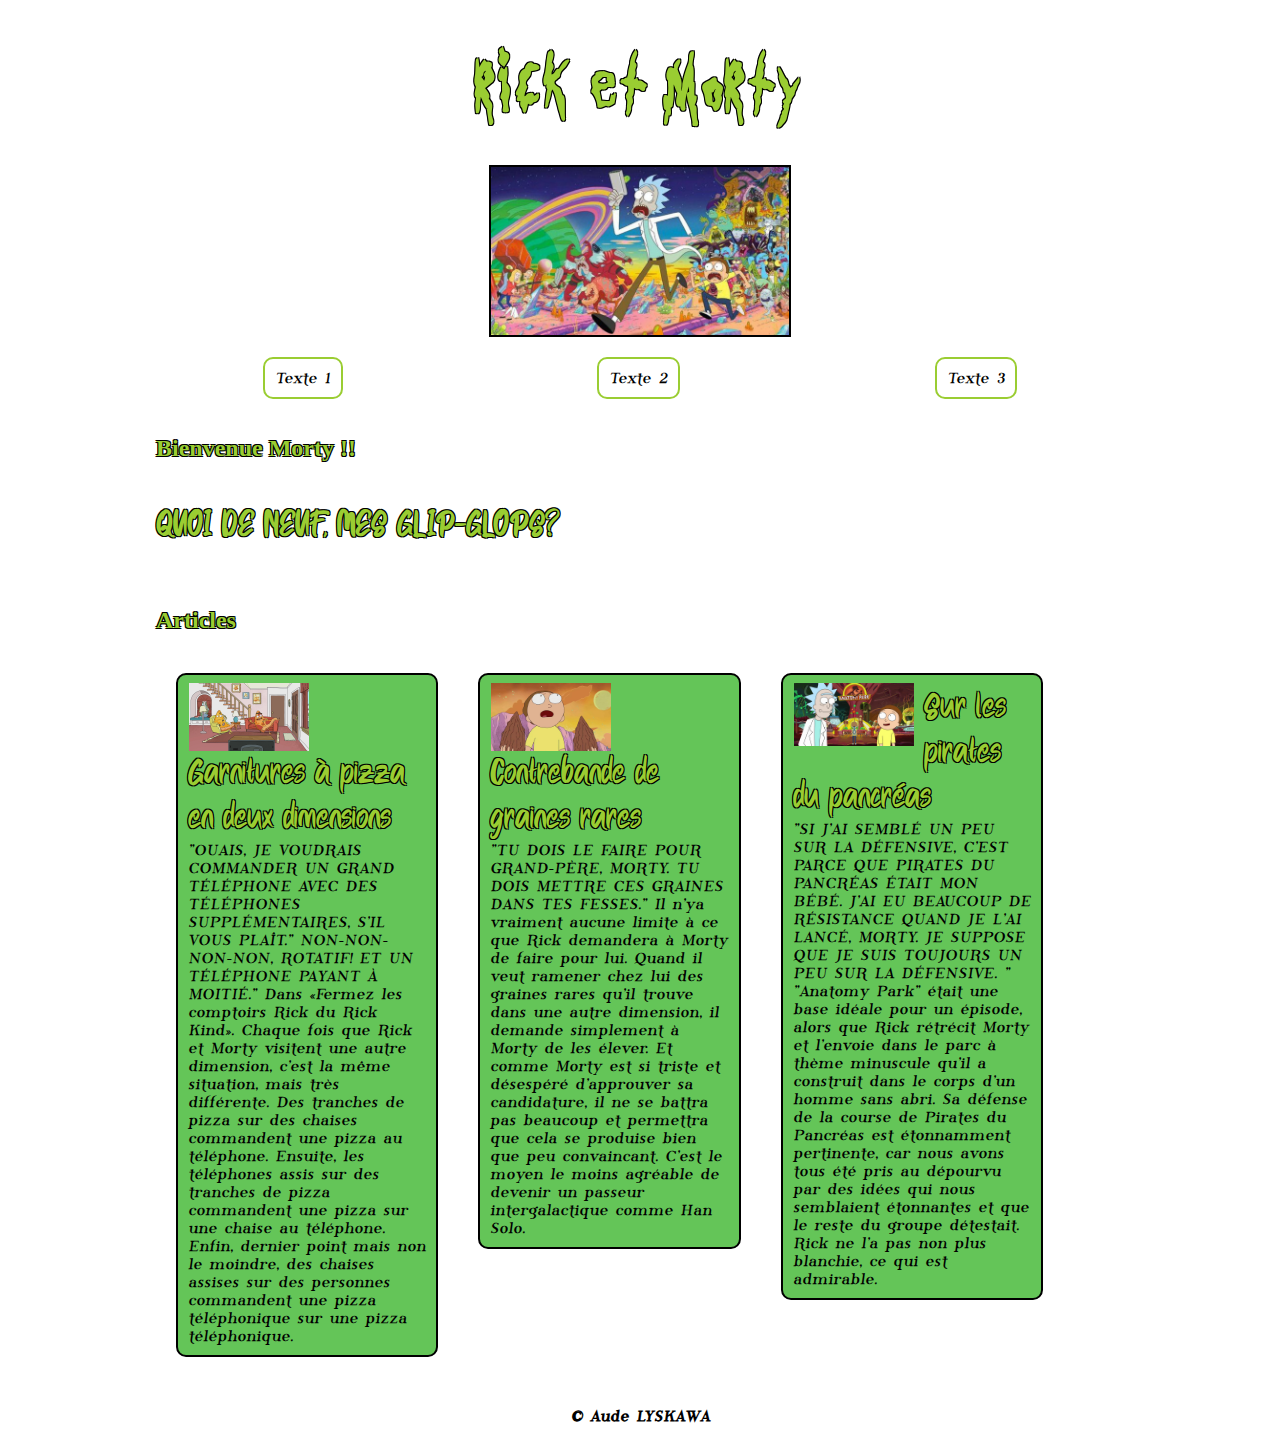
==== exercice/grille.html @ 8ed14e33 "Final commit" ====
<!DOCTYPE html>
<html lang="fr">
<head>
  <meta charset="UTF-8">
  <meta name="viewport" content="width=device-width, initial-scale=1.0">
  <link rel="stylesheet" href="../css/grille.css">
  <link rel="stylesheet" href="../css/stylegrille.css">
  <title>Grille</title>
</head>
<body>
    <!-----------------------Burger menu visible en mobile--------------------------->
    <div class="container container-fluid">
        <div class="row" id="burgermenu">
            <div class="col-sm-12" id="burgermenu-img">
                <img src="../img/portailmenu.png" alt="portail">
                <ul id="burgermenu-nav" > 
                    <li>Texte 1</li>
                    <li>Texte 2</li>
                    <li>Texte 3</li>
                </ul>
            </div>
        </div>
    <!-----------------------Menu--------------------------->
    <div class="row" id="header">
      <div class="col-sm-12">
        <h1>Rick et Morty</h1>
        <img src="../img/rick_and_morty.jpg" alt="Rick">
      </div>
    </div>
    <div class="row" id="menuderoulant">
      <ul>
        <li>Texte 1</li>
        <li>Texte 2</li>
        <li>Texte 3</li>
      </ul>
    </div>
    <!----------------------- TITLE --------------------------->
    <div class="row" id="title">
      <div class="col-sm-12">
        <h2>Bienvenue Morty !!</h2>
          <p>
            QUOI DE NEUF, MES GLIP-GLOPS?
          </p>
      </div>
    </div>

    <!----------------------- ARTICLE --------------------------->
    <div class="row" id="articles">
      <h2>Articles</h2>
        <div class="col-sm-12 col-md-6 col-lg-4" >
          <div class="row article">
            <img src="../img/Pizza_Dimension.png" alt="Rick">
            <p> <span>Garnitures à pizza en deux dimensions</span> <br>

               "OUAIS, JE VOUDRAIS COMMANDER UN GRAND TÉLÉPHONE AVEC DES TÉLÉPHONES SUPPLÉMENTAIRES, S'IL VOUS PLAÎT." NON-NON-NON-NON, ROTATIF! ET UN TÉLÉPHONE PAYANT À MOITIÉ."

               Dans «Fermez les comptoirs Rick du Rick Kind». Chaque fois que Rick et Morty  visitent une autre dimension, c’est la même situation, mais très différente. Des tranches de pizza sur des chaises commandent une pizza au téléphone. Ensuite, les téléphones assis sur des tranches de pizza commandent une pizza sur une chaise au téléphone. Enfin, dernier point mais non le moindre, des chaises assises sur des personnes commandent une pizza téléphonique sur une pizza téléphonique.</p>
          </div>
        </div>
  
        <div class="col-sm-12 col-md-6 col-lg-4" >
          <div class="row article">
            <img src="../img/morty_graine.jpg" alt="Rick">
            <p> <span> Contrebande de graines rares</span> <br>

               "TU DOIS LE FAIRE POUR GRAND-PÈRE, MORTY. TU DOIS METTRE CES GRAINES DANS TES FESSES."

               Il n’ya vraiment aucune limite à ce que Rick demandera à Morty de faire pour lui. Quand il veut ramener chez lui des graines rares qu'il trouve dans une autre dimension, il demande simplement à Morty de les élever. Et comme Morty est si triste et désespéré d’approuver sa candidature, il ne se battra pas beaucoup et permettra que cela se produise bien que peu convaincant. C’est le moyen le moins agréable de devenir un passeur intergalactique comme Han Solo.</p>
          </div>
        </div>
        <div class="col-sm-12 col-md-6 col-lg-4 centrer" >
          <div class="row article">
            <img src="../img/anatomy_park.jpg" alt="Rick">
            <p><span> Sur les pirates du pancréas</span> <br>

               "SI J’AI SEMBLÉ UN PEU SUR LA DÉFENSIVE, C’EST PARCE QUE PIRATES DU PANCRÉAS ÉTAIT MON BÉBÉ. J'AI EU BEAUCOUP DE RÉSISTANCE QUAND JE L'AI LANCÉ, MORTY. JE SUPPOSE QUE JE SUIS TOUJOURS UN PEU SUR LA DÉFENSIVE. "

               "Anatomy Park" était une base idéale pour un épisode, alors que Rick rétrécit Morty et l’envoie dans le parc à thème minuscule qu’il a construit dans le corps d’un homme sans abri. Sa défense de la course de Pirates du Pancréas est étonnamment pertinente, car nous avons tous été pris au dépourvu par des idées qui nous semblaient étonnantes et que le reste du groupe détestait. Rick ne l’a pas non plus blanchie, ce qui est admirable.</p>
          </div>
        </div>
    </div>

    <!----------------------- FOOTER --------------------------->
    <div class="row" id="footer">
      <div class="col-sm-12">
        &copy; Aude LYSKAWA
      </div>
    </div>
  </div>
</body>
</html>
---- css/grille.css ----
html, body {
  width: 100%;
  margin: 0;
  padding: 0;
  box-sizing: border-box;
}

*, *::before, *::after {
  box-sizing: inherit;
}

/* ------------------------- ECRAN SMALL -------------------------*/
.container {
  width: 100%;
}

.container-fluid {
  width: 100%;
}

.row {
  width: 100%;
}

.row > div {
  float: left;
}

.row::after {
  clear: both;
  content: '';
  display: table;
}

.col-sm-1 {
  width: calc(100%/12);
}

.col-sm-2 {
  width: calc(200%/12);
}

.col-sm-3 {
  width: calc(300%/12);
}

.col-sm-4 {
  width: calc(400%/12);
}

.col-sm-5 {
  width: calc(500%/12);
}

.col-sm-6 {
  width: calc(600%/12);
}

.col-sm-7 {
  width: calc(700%/12);
}

.col-sm-8 {
  width: calc(800%/12);
}

.col-sm-9 {
  width: calc(900%/12);
}

.col-sm-10 {
  width: calc(1000%/12);
}

.col-sm-11 {
  width: calc(1100%/12);
}

.col-sm-12 {
  width: calc(1200%/12);  
}


/* ------------------------- ECRAN MEDIUM -------------------------*/
@media screen and (min-width: 900px) {
  .container-fluid {
    width: 90%;
    margin: 0 auto;
  }

  .col-md-1 {
    width: calc(100%/12);
  }

  .col-md-2 {
    width: calc(200%/12);
  }

  .col-md-3 {
    width: calc(300%/12);
  }

  .col-md-4 {
    width: calc(400%/12);
  }

  .col-md-5 {
    width: calc(500%/12);
  }

  .col-md-6 {
    width: calc(600%/12);
  }

  .col-md-7 {
    width: calc(700%/12);
  }

  .col-md-8 {
    width: calc(800%/12);
  }

  .col-md-9 {
    width: calc(900%/12);
  }

  .col-md-10 {
    width: calc(1000%/12);
  }

  .col-md-11 {
    width: calc(1100%/12);
  }

  .col-md-12 {
    width: calc(1200%/12);
  }
}

/* ------------------------- ECRAN LARGE -------------------------*/
@media screen and (min-width: 1200px) {
  .container-fluid {
    width: 80%;
    margin: 0 auto;
  }

  .col-lg-1 {
    width: calc(100%/12);
  }

  .col-lg-2 {
    width: calc(200%/12);
  }

  .col-lg-3 {
    width: calc(300%/12);
  }

  .col-lg-4 {
    width: calc(400%/12);
  }

  .col-lg-5 {
    width: calc(500%/12);
  }

  .col-lg-6 {
    width: calc(600%/12);
  }

  .col-lg-7 {
    width: calc(700%/12);
  }

  .col-lg-8 {
    width: calc(800%/12);
  }

  .col-lg-9 {
    width: calc(900%/12);
  }

  .col-lg-10 {
    width: calc(1000%/12);
  }

  .col-lg-11 {
    width: calc(1100%/12);
  }

  .col-lg-12 {
    width: calc(1200%/12);
  }
}
---- css/stylegrille.css ----
/* ------------------------- STYLE GENERAL -------------------------*/
 @font-face {
     font-family: "morty";
     src: url(./get_schwifty.ttf);
 }
 @font-face {
     font-family: "rick";
     src: url(./ONECHUX.ttf);
 }
 @font-face {
     font-family: "larbin";
     src: url(./Phosb___.ttf);
 }
 body {
   padding: 10px;
 }
 
 h1 {
   font-size: 3.5em;
   text-align: center;
   font-family: "morty";
   color: yellowgreen;
   text-shadow: #000000 1px 1px, #000000 -1px 1px, #000000 -1px -1px, #000000 1px -1px;
 }
 
 h2 {
 
     color: yellowgreen;
     text-shadow: #000000 1px 1px, #000000 -1px 1px, #000000 -1px -1px, #000000 1px -1px;
 }
 span {
     font-family: "rick";
     font-size: 2.5em;
     color: yellowgreen;
     text-shadow: #000000 1px 1px, #000000 -1px 1px, #000000 -1px -1px, #000000 1px -1px;
 }
 
 ul {
   list-style: none;
   padding: 0;
 }
 #title {
     margin-left: 20px;
 }
 #title p {
     font-family: "rick";
     font-size: 2.5em;
     color: yellowgreen;
     text-shadow: #000000 1px 1px, #000000 -1px 1px, #000000 -1px -1px, #000000 1px -1px;
 }
 
 /* ------------------------- MENU -------------------------*/
 #burgermenu {
   line-height: 100%;
   width: 100%;
 }
 
 #burgermenu img {
   width: 10%;
   float: right;
 }
 
 #burgermenu i {
   font-size: 30px;
   display: block;
   float: right;
   margin: 10px;
   color: #dd4814;
 }
 
 /* ------------------------- MENU BURGER VERSION MOBILE -------------------------*/
 
 #burgermenu-nav {
   display: none;
   clear: both;
   background-color: rgb(100, 197, 88);
   border: solid 2px black;
   width: 30%;
   float: right;
   margin-top: 0;
   border-radius: 10px;
   text-align: center;
   padding-top: 30px;
   padding-bottom: 10px;
 }
 
 #burgermenu-nav li {
   margin-bottom: 20px;
   color: black;
   font-size: 20px;
 }
 
 #burgermenu-img:hover #burgermenu-nav {
   display: block;
 }
 
 /* ------------------------- HEADER -------------------------*/
 #header {
   clear: both;
   margin: 0 auto;
   width: 60%;
   text-align: center;
 }
 
 #header img {
   width: 100%;
   border: solid 2px black;
 }
 
 #menuderoulant ul {
   display: none;
   flex-direction: row;
   justify-content: space-around;
   align-items: center;
 }
 
 #menuderoulant ul li {
   border: 2px solid yellowgreen;
   padding: 10px;
   border-radius: 10px;
   font-family: "larbin";
   
 }
 
 /* ------------------------- ARTICLE -------------------------*/
 #articles {
   width: 90%;
   margin: 20px;
 }
 
 #articles img {
   float: left;
   width:120px;
   margin-left: 33px;
   margin-top: 10px;
   margin-right: 10px
 }
 
 .article p {
   border: 2px solid black;
   border-radius: 10px;
   margin-bottom: 25px;
   padding: 10px;
   background-color: rgb(100, 197, 88);
   font-family: "larbin";
 }
 
 
 /* ------------------------- FOOTER -------------------------*/
 #footer {
   text-align: center;
   font-weight: bold;
   font-family: "larbin";
 }
 
 
 /* ------------------------- ECRAN SMALL -------------------------*/
 @media screen and (min-width: 700px) {
   #burgermenu {
     width: 20%;
   }
 
   #burgermenu-img {
     display: none;
   }
 
   #header img {
     width: 75%;
   }
 
   #menuderoulant ul{
     display: flex;
   }
 
 }
 /* ------------------------- ECRAN MEDIUM -------------------------*/
 @media screen and (min-width: 901px) and (max-width: 1200px) {
   .article p{
     margin: 20px;
     height: 530px;
     }  
     #header img {
     width: 50%;
   }
 
   #articles {
     width: 90%;
     margin: 20px;
     margin-bottom: 30px
   }
   .centrer {
     margin-top: 50px;
     margin-left: 230px;
 }
 
 }
 /* ------------------------- ECRAN LARGE -------------------------*/
 @media screen and (min-width: 1201px)  {
   .article p{
     margin: 20px;
     }  
     #header img {
     width: 50%;
   }
 
   #articles {
     margin-bottom: 30px
   }
 }
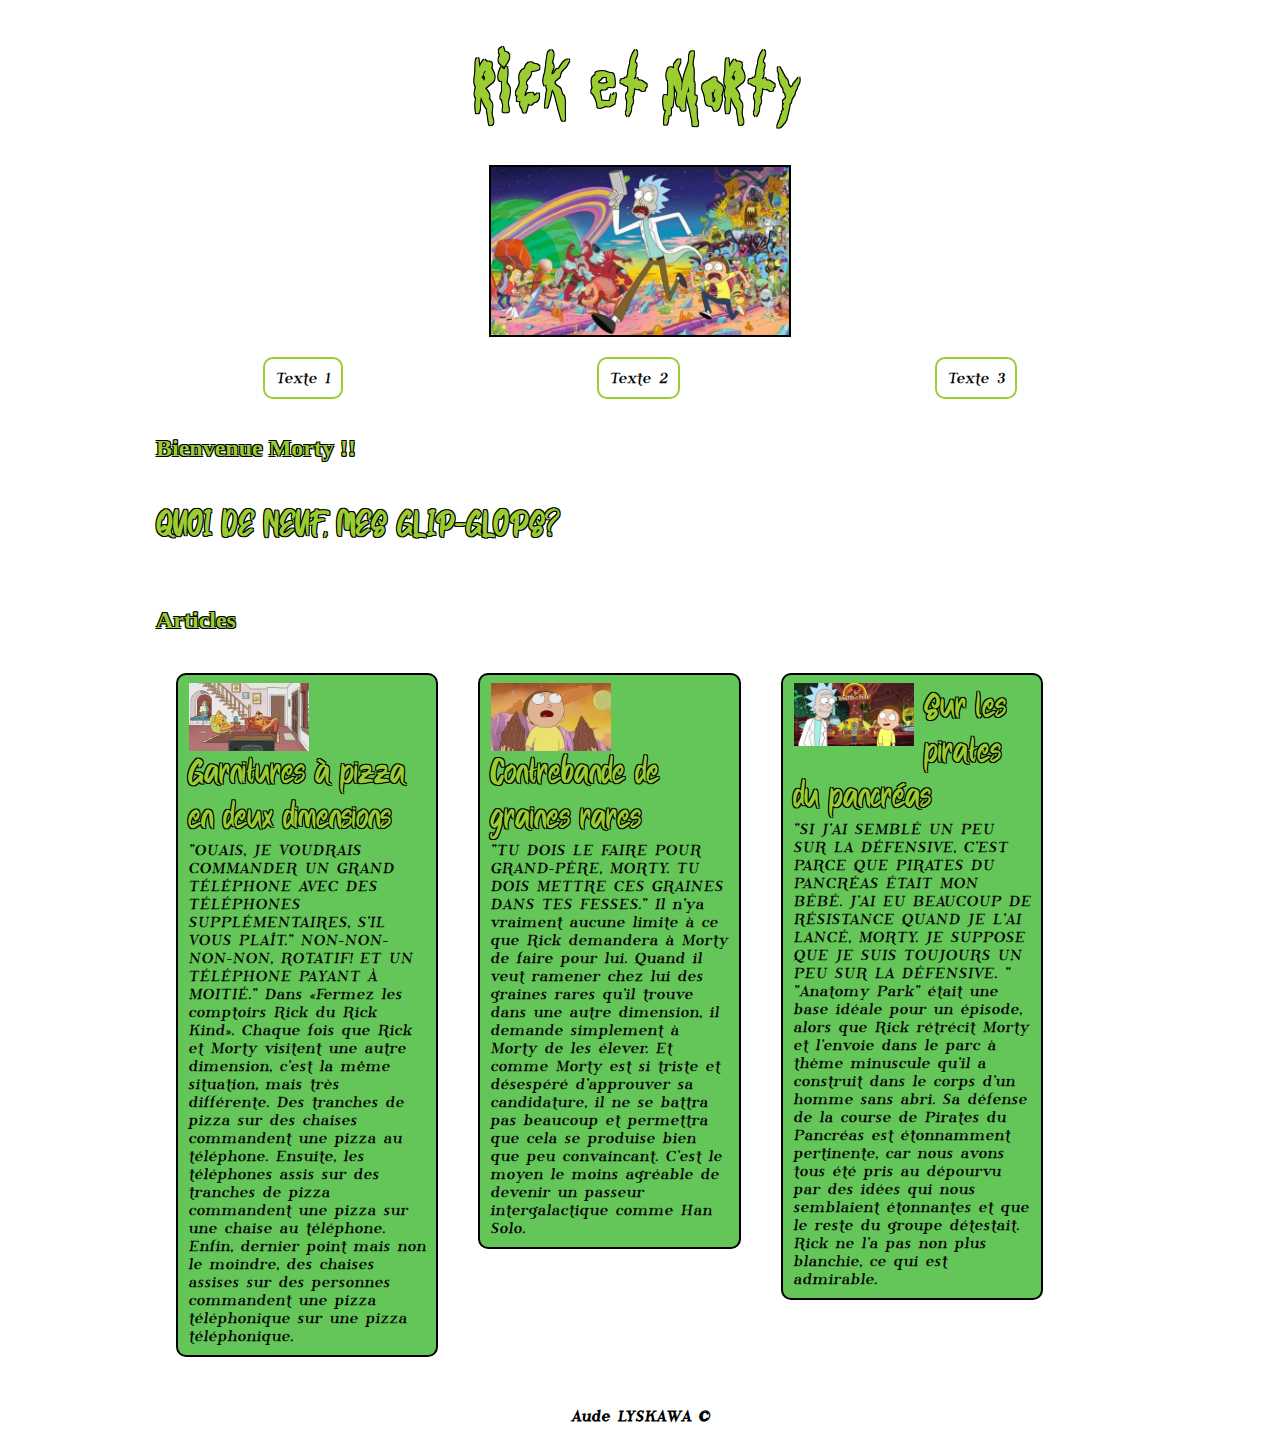
==== commit b4986b10: "Commit Final" ====
--- a/exercice/grille.html
+++ b/exercice/grille.html
@@ -83,7 +83,7 @@
     <!----------------------- FOOTER --------------------------->
     <div class="row" id="footer">
       <div class="col-sm-12">
-        &copy; Aude LYSKAWA
+         Aude LYSKAWA &copy;
       </div>
     </div>
   </div>
